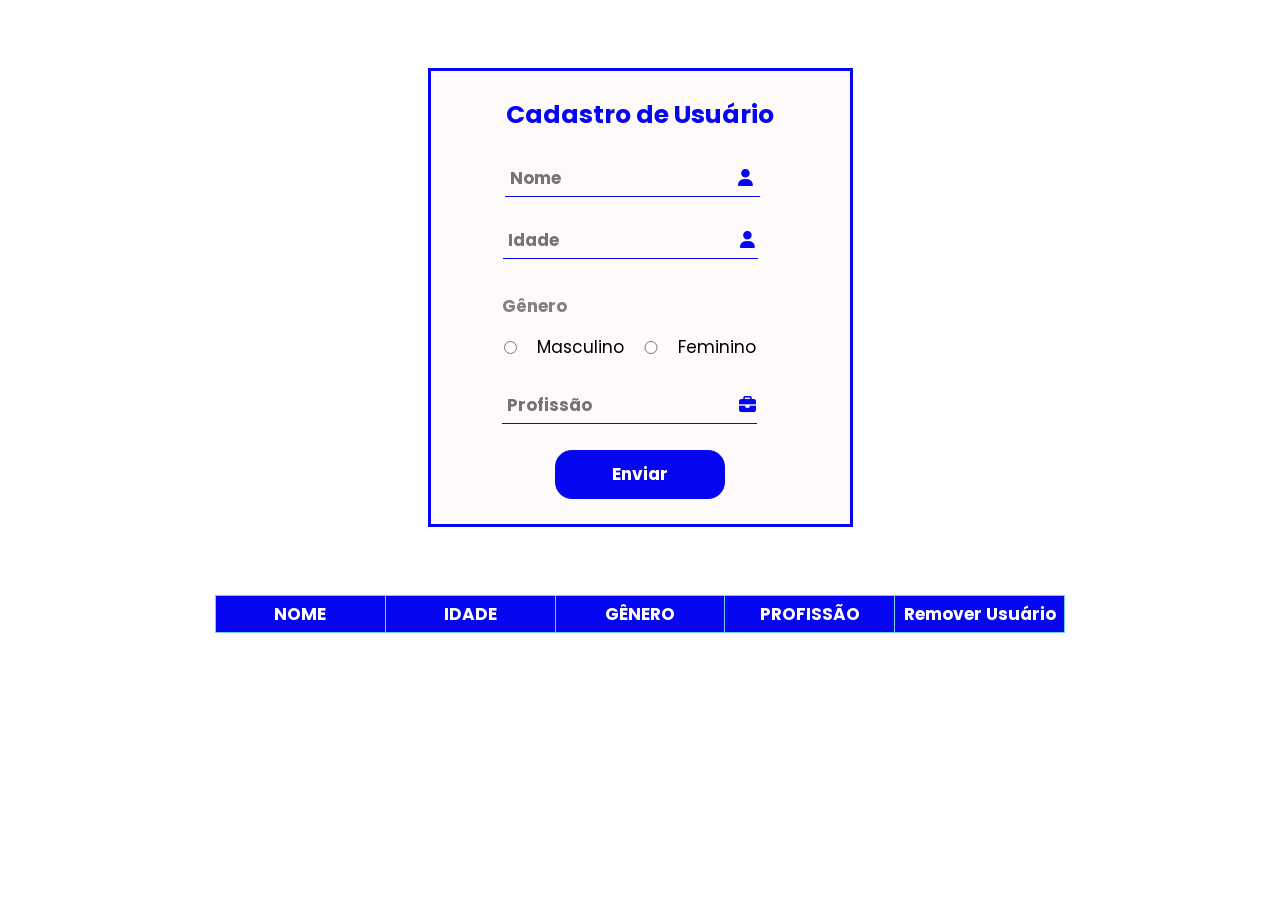
==== index.html @ 422cac8b "second commit" ====
<!DOCTYPE html>
<html lang="en">
  <head>
    <meta charset="UTF-8" />
    <meta http-equiv="X-UA-Compatible" content="IE=edge" />
    <meta name="viewport" content="width=device-width, initial-scale=1.0" />
    <title>Document</title>
    <link rel="stylesheet" href="style.css" />
    <link rel="preconnect" href="https://fonts.googleapis.com" />
    <link rel="preconnect" href="https://fonts.gstatic.com" crossorigin />
    <link
      href="https://fonts.googleapis.com/css2?family=Poppins:wght@400;600&display=swap"
      rel="stylesheet"
    />
    <link rel="stylesheet" href="fontawesome/fontawesome2/css/all.min.css" />
  </head>
  <body>
    <div class="form">
      <h1>Cadastro de Usuário</h1>
      <div class="icon">
        <input type="text" class="input" placeholder="Nome" /><i
          class="fa-solid fa-user"
        ></i>
      </div>
      <div class="icon">
        <input type="number" class="input" placeholder="Idade" />
        <i class="fa-solid fa-user"></i>
      </div>
      <label for="genero">Gênero</label>
      <div class="gender" id="genero">
        <input type="radio" name="q1" value="Masculino" />Masculino
        <input type="radio" name="q1" value="Feminino" />Feminino
      </div>
      <div class="icon">
        <input type="text" class="input" placeholder="Profissão" />
        <i class="fa-solid fa-briefcase"></i>
      </div>
      <button id="Submit-Btn">Enviar</button>
    </div>

    <div class="tabela">
      <table>
        <thead>
          <tr>
            <th scope="col">NOME</th>
            <th scope="col">IDADE</th>
            <th scope="col">GÊNERO</th>
            <th scope="col">PROFISSÃO</th>

            <th>Remover Usuário</th>
          </tr>
        </thead>
        <tbody></tbody>
        <tfoot></tfoot>
      </table>
    </div>
    <script src="main.js"></script>
  </body>
</html>
---- style.css ----
* {
  font-family: "Poppins";
  margin: 0;
  padding: 0;
  box-sizing: border-box;
  font-size: 17px;
}

body {
  width: 100%;
  min-height: 100vh;
  display: flex;
  justify-content: space-evenly;
  align-items: center;
  flex-direction: column;
}

h1 {
  font-size: 25px;
  color: rgb(6, 6, 240);
}
.form {
  position: absolute;
  top: 4em;
  border: 3px solid rgb(6, 6, 240);
  background-color: rgb(255, 250, 250);
  width: 25em;
  display: flex;
  justify-content: space-evenly;
  align-items: center;
  flex-direction: column;
  height: 27em;
}

label {
  position: relative;
  left: -6.2em;
  top: 0.5em;
  font-weight: 700;
  color: gray;
}
.gender {
  position: relative;
  top: -0.1em;
  left: -1.2em;
  width: 16em;
  display: flex;
  justify-content: space-between;
  align-items: center;
}
.tabela {
  position: absolute;
  top: 35em;
  border: none;
}

i {
  position: relative;
  left: -1.3em;
  color: rgb(6, 6, 240);
}

input {
  outline: 0;
  padding: 0.3em;
  width: 15em;
  color: rgb(6, 6, 240);
  border: none;
  border-bottom: 1px solid rgb(6, 6, 240);
  font-weight: 700;
  background-color: transparent;
}

#Submit-Btn {
  border: 3px solid transparent;
  width: 10em;
  border-radius: 1em;
  color: white;
  font-weight: 700;
  background-color: rgb(6, 6, 240);
  transition: 0.3s;
}

#Submit-Btn:hover {
  background-color: white;
  color: rgb(6, 6, 240);
  border: 3px solid rgb(6, 6, 240);
  transition: 0.3s;
}

table {
  color: black;
  table-layout: fixed;
  width: 50em;
  height: 100%;
  border-collapse: collapse;
  border: none;
}

th,
td {
  padding: 0.3em;
  border: 1px solid rgb(113, 207, 238);
}

thead th:nth-child(1) {
  width: 20%;
}

thead th:nth-child(2) {
  width: 20%;
}

thead th:nth-child(3) {
  width: 20%;
}

thead th:nth-child(4) {
  width: 20%;
}

thead th:nth-child(5) {
  width: 20%;
}

thead th:nth-child(6) {
  width: 20%;
}

thead tr {
  background-color: rgb(6, 6, 240);
  color: white;
  text-align: center;
}

td {
  align-items: center;
  justify-content: center;
  text-align: center;
}

button {
  width: 8.35em;
  padding: 0.5em;
  border: none;
  color: rgb(6, 6, 240);
  font-weight: 700;
  border-bottom: 1px solid rgb(113, 207, 238);
  border-right: 1px solid rgb(113, 207, 238);
  background-color: transparent;
}

tr td {
  background-color: rgb(250, 250, 250);
}

@media (max-width: 500px) {
  body {
    display: flex;
    flex-direction: column;
    align-items: center;
    justify-content: center;
  }
  .form {
    border: none;
    background-color: none;
    width: 20em;
  }

  .tabela {
    width: 19em;
    overflow-x: scroll;
  }
  table {
    width: 50em;
  }
}
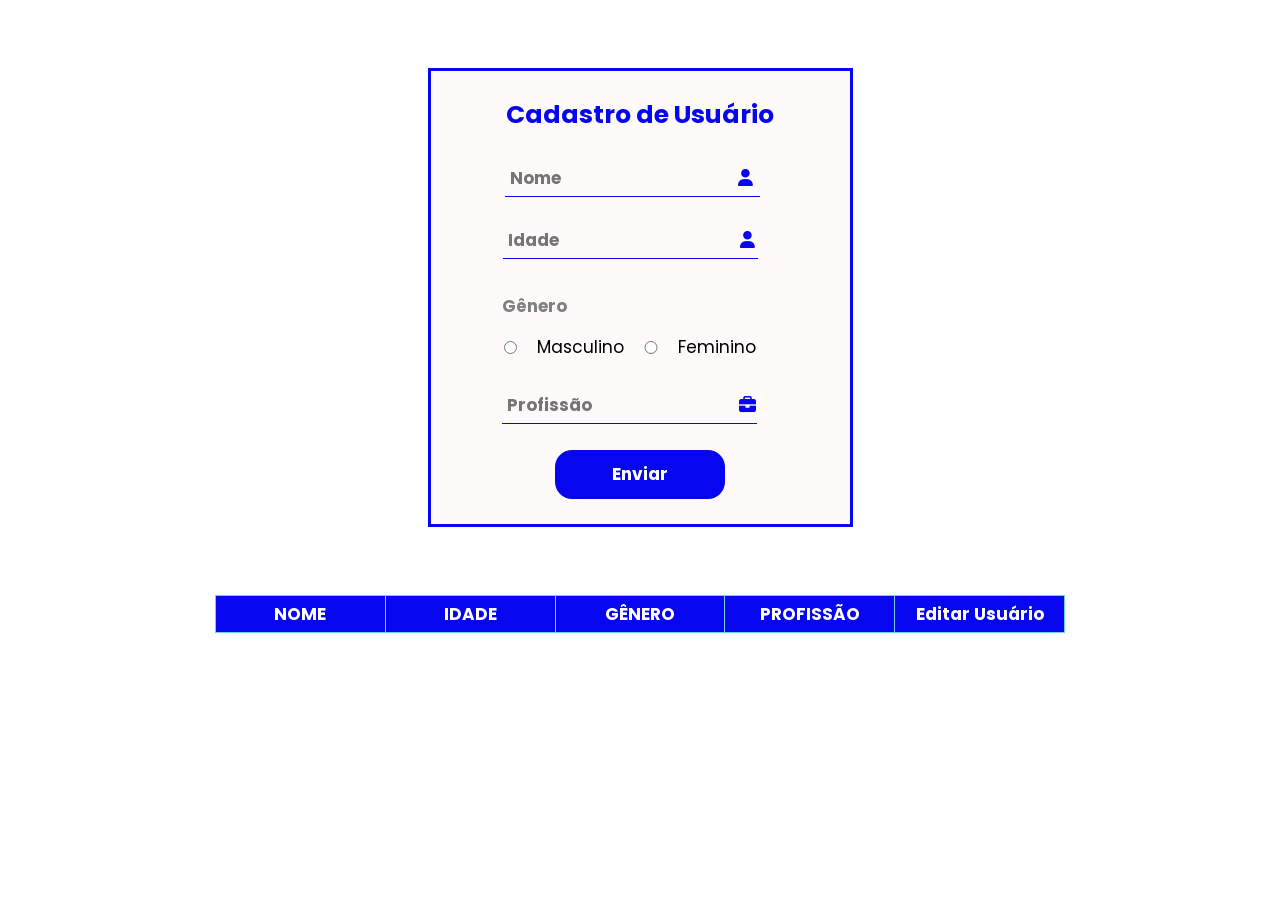
==== commit 98ac6ded: "modified main2.js file" ====
--- a/index.html
+++ b/index.html
@@ -14,30 +14,39 @@
     />
     <link rel="stylesheet" href="fontawesome/fontawesome2/css/all.min.css" />
   </head>
+
   <body>
     <div class="form">
       <h1>Cadastro de Usuário</h1>
       <div class="icon">
-        <input type="text" class="input" placeholder="Nome" /><i
+        <input type="text" class="input" placeholder="Nome" id="name" /><i
           class="fa-solid fa-user"
         ></i>
       </div>
+
       <div class="icon">
-        <input type="number" class="input" placeholder="Idade" />
+        <input id="age" type="number" class="input" placeholder="Idade" />
         <i class="fa-solid fa-user"></i>
       </div>
-      <label for="genero">Gênero</label>
-      <div class="gender" id="genero">
+
+      <label for="gender">Gênero</label>
+      <div class="gender" id="gender">
         <input type="radio" name="q1" value="Masculino" />Masculino
         <input type="radio" name="q1" value="Feminino" />Feminino
       </div>
+
       <div class="icon">
-        <input type="text" class="input" placeholder="Profissão" />
+        <input
+          type="text"
+          class="input"
+          id="profession"
+          placeholder="Profissão"
+        />
         <i class="fa-solid fa-briefcase"></i>
       </div>
       <button id="Submit-Btn">Enviar</button>
     </div>
-
+    <p></p>
     <div class="tabela">
       <table>
         <thead>
@@ -46,14 +55,13 @@
             <th scope="col">IDADE</th>
             <th scope="col">GÊNERO</th>
             <th scope="col">PROFISSÃO</th>
-
-            <th>Remover Usuário</th>
+            <th>Editar Usuário</th>
           </tr>
         </thead>
         <tbody></tbody>
         <tfoot></tfoot>
       </table>
     </div>
-    <script src="main.js"></script>
+    <script src="main2.js"></script>
   </body>
 </html>
--- a/style.css
+++ b/style.css
@@ -32,6 +32,13 @@
   height: 27em;
 }
 
+p {
+  position: relative;
+  top: 7em;
+  color: red;
+  font-weight: bold;
+  font-size: 19px;
+}
 label {
   position: relative;
   left: -6.2em;
@@ -39,6 +46,7 @@
   font-weight: 700;
   color: gray;
 }
+
 .gender {
   position: relative;
   top: -0.1em;
@@ -140,7 +148,7 @@
 }
 
 button {
-  width: 8.35em;
+  width: 10em;
   padding: 0.5em;
   border: none;
   color: rgb(6, 6, 240);
@@ -175,3 +183,10 @@
     width: 50em;
   }
 }
+
+.update {
+  width: 10em;
+  border: none;
+  color: blue;
+  padding: 0em;
+}
